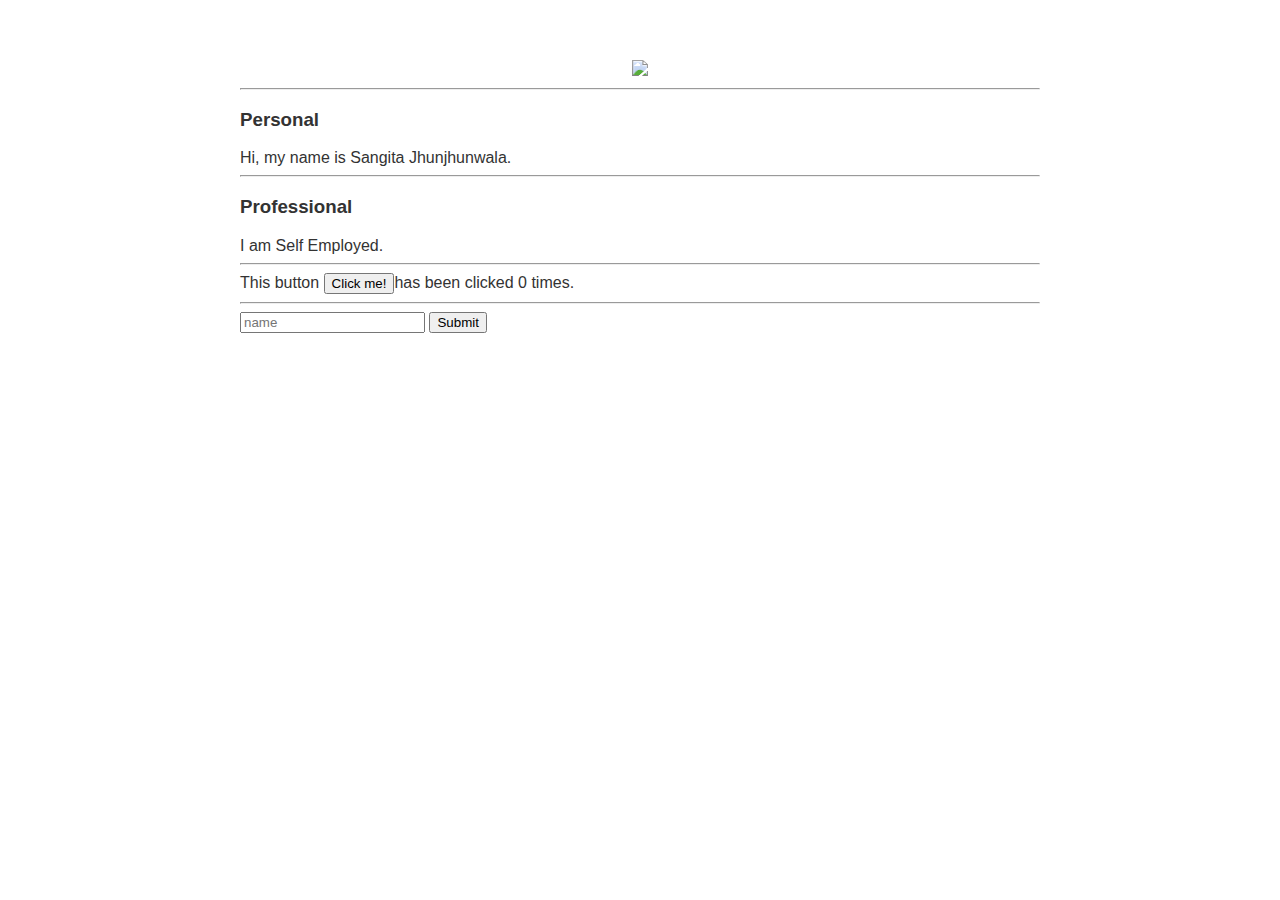
==== ui/index.html @ 9aa56fba "[imad-console] Updates ui/index.html" ====
<!DOCTYPE html>
  <html>
    <head>
       <title>
             ${title}
         </title>
             <link href="/ui/style.css" rel="stylesheet" />
    </head>
    <body>
        <div class ="container">
          <div class="center">
              <img id='madi' src="https://s-media-cache-ak0.pinimg.com/736x/12/64/da/1264da4a3f18207dc22592102abae40d--frangipani-tattoo-plumeria-flowers.jpg" class="img-medium"/>
          </div>
          <hr/>
          <h3>Personal</h3>
          <div>
              Hi, my name is Sangita Jhunjhunwala.
          </div>
          <hr/>
          <h3>Professional</h3>
          <div>
              I am Self Employed.
          </div>
          <hr/>
          <div class = "footer">
              This button <button id="counter">Click me!</button>has been clicked <span id="count">0</span> times.
              <hr/>
              <input type="text" id="name" placeholder="name">
              <input type="submit" value="Submit" id="submit_btn">
              <ul id="namelist"> </ul>
          </div>
        </div>
        <script type="text/javascript" src="/ui/main.js">
        </script>
    </body>
 </html>
---- ui/style.css ----
body {
    font-family: sans-serif;
    margin-top: 60px;
}

.center {
    text-align: center;
}

.text-big {
    font-size: 300%;
}

.bold {
    font-weight: bold;
}

.img-medium {
    height: 200px;
}

.container{
    max-width: 800px;
    margin: 0 auto;
    color: #333333;
    font-family: sans-serif;
    padding-left: 20px;
    padding-right: 20px;
          }
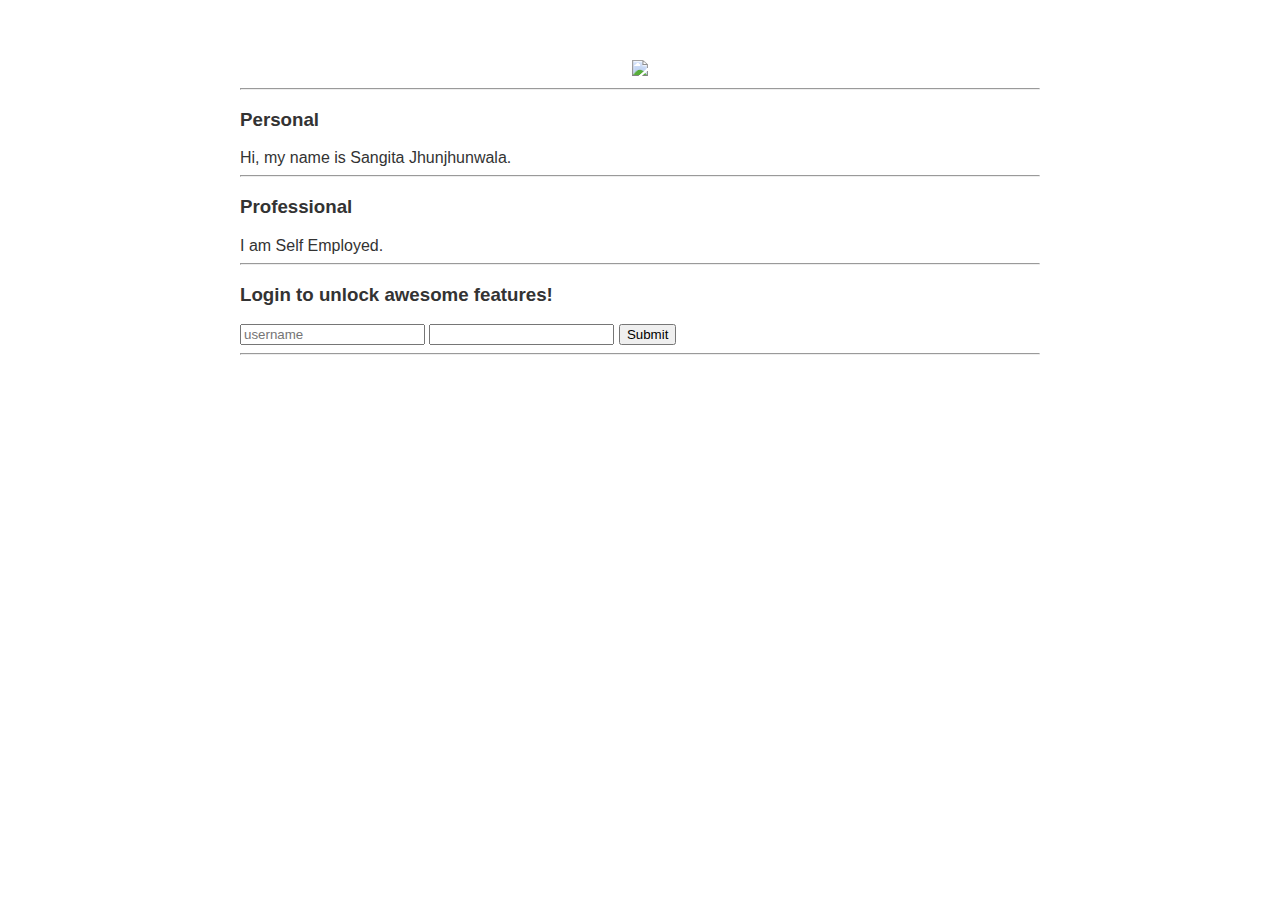
==== commit e9989500: "[imad-console] Updates ui/index.html" ====
--- a/ui/index.html
+++ b/ui/index.html
@@ -1,9 +1,9 @@
 <!DOCTYPE html>
   <html>
     <head>
-       <title>
-             ${title}
-         </title>
+        <title>
+            Sangita Jhunjhunwala | IMAD Hasura
+        </title>
              <link href="/ui/style.css" rel="stylesheet" />
     </head>
     <body>
@@ -22,12 +22,15 @@
               I am Self Employed.
           </div>
           <hr/>
+          <h3>Login to unlock awesome features!</h3>
+          <div>
+              <input type="text" id="username" placeholder="username" />
+              <input type="password" id="password" />
+              <input type="submit" id="submit_btn" />
+          </div>
+          <hr/>
           <div class = "footer">
-              This button <button id="counter">Click me!</button>has been clicked <span id="count">0</span> times.
-              <hr/>
-              <input type="text" id="name" placeholder="name">
-              <input type="submit" value="Submit" id="submit_btn">
-              <ul id="namelist"> </ul>
+              
           </div>
         </div>
         <script type="text/javascript" src="/ui/main.js">
